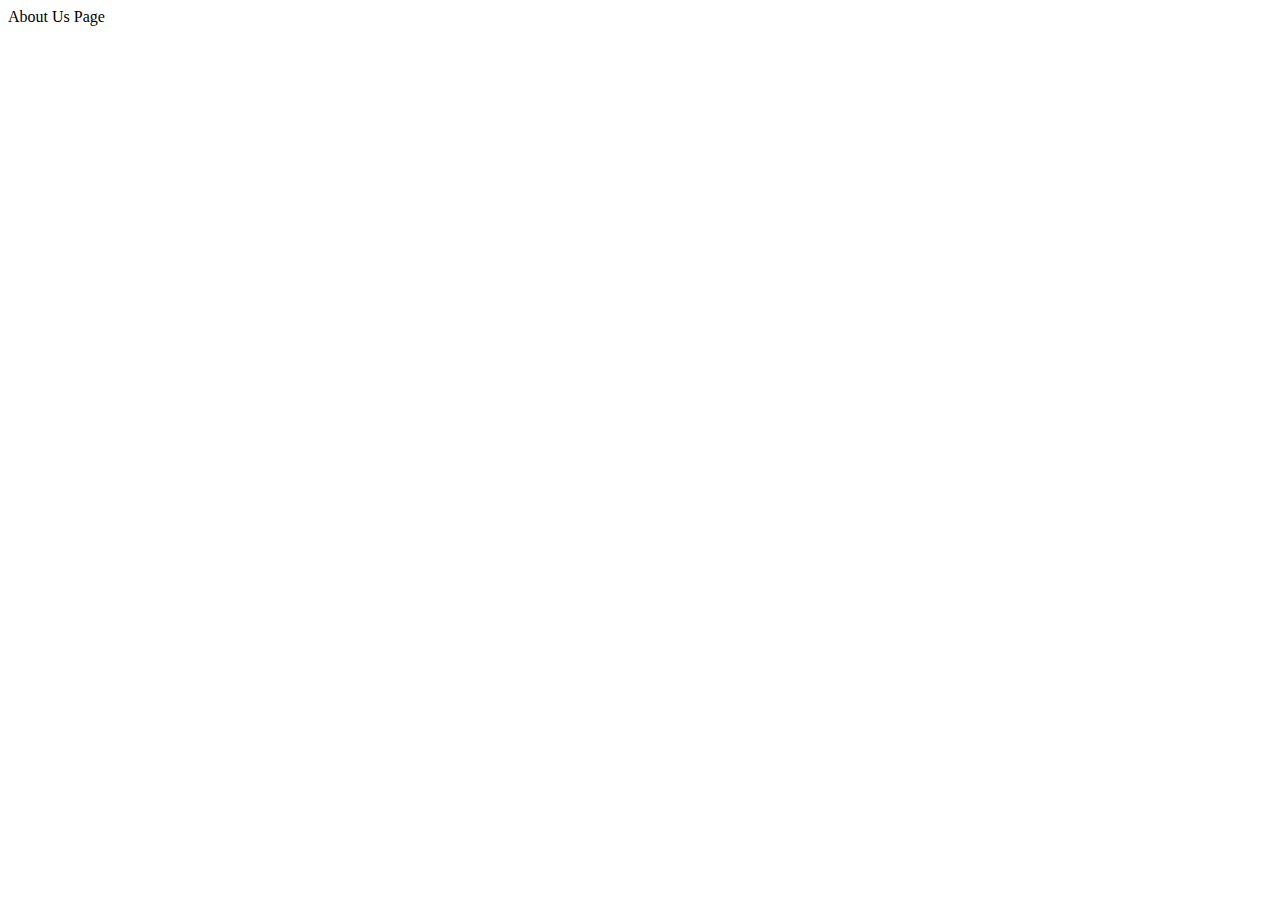
==== aboutus.html @ cb629f9a "add about us link to landing page button" ====
<!DOCTYPE html>
<html lang="en">
<head>
    <meta charset="UTF-8">
    <meta name="viewport" content="width=device-width, initial-scale=1.0">
    <title>Document</title>
</head>
<body>
    About Us Page
</body>
</html>
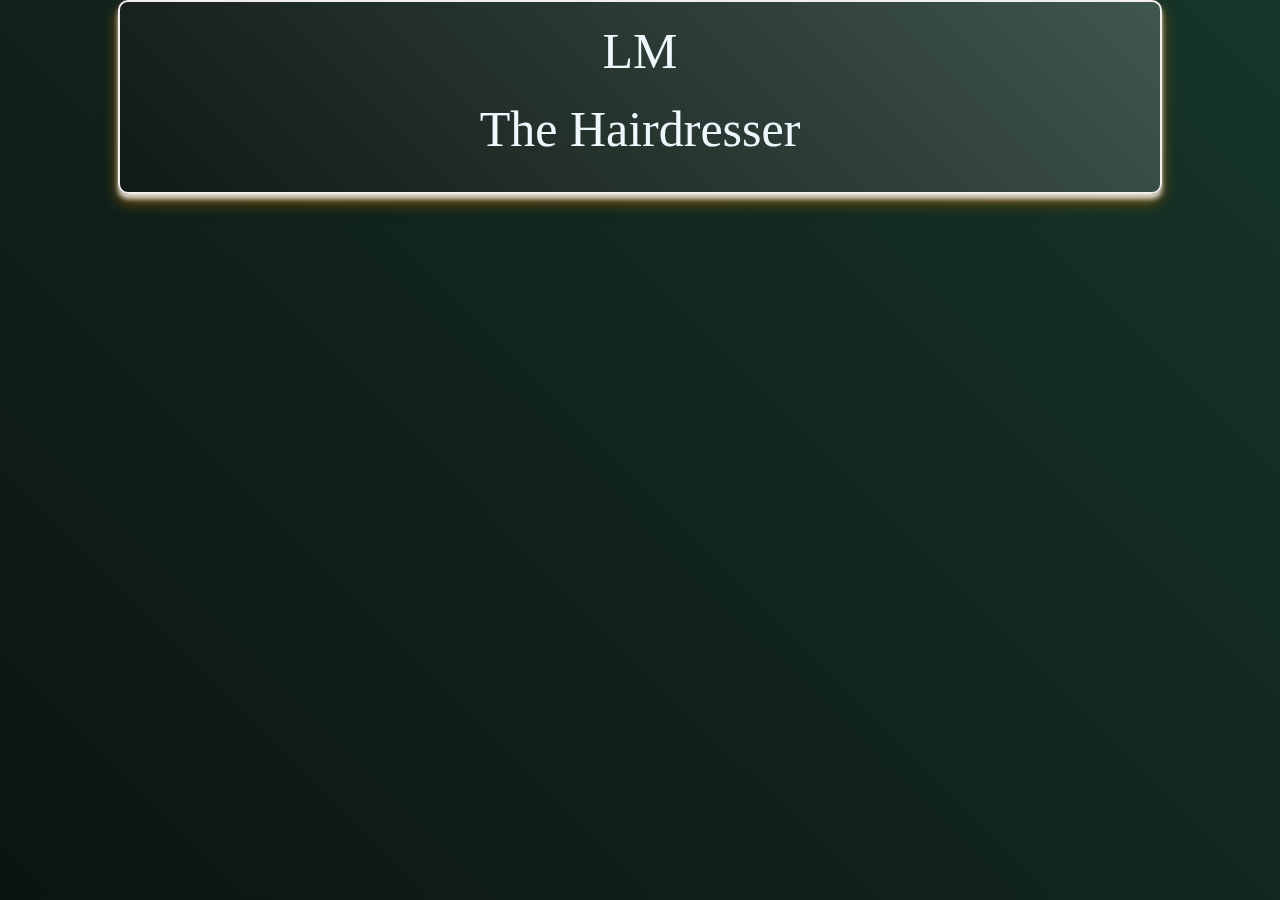
==== commit 59b80cb0: "add links to page" ====
--- a/aboutus.html
+++ b/aboutus.html
@@ -3,9 +3,18 @@
 <head>
     <meta charset="UTF-8">
     <meta name="viewport" content="width=device-width, initial-scale=1.0">
-    <title>Document</title>
+    <link rel="stylesheet" href="assets/css/style.css">
+    <title>The Hairdresser</title>
 </head>
 <body>
-    About Us Page
+    <div id="body-container">
+        <div id="logo">LM</div>
+        <div id="the-hairdresser">The Hairdresser</div>
+        
+    
+    
+    
+    
+     </div> 
 </body>
 </html>--- a/assets/css/style.css
+++ b/assets/css/style.css
@@ -0,0 +1,66 @@
+body{
+    
+    background: linear-gradient(45deg, #0c1411, #163529) ; /* Bottom color */
+  height: 100vh;
+  margin: 0;
+  display: flex;
+  align-items: baseline;
+  justify-content: center;
+}
+
+
+#body-container{
+   
+    background: linear-gradient(45deg, rgba(17, 17, 17, 0.5), rgba(235, 230, 230, 0.2));
+  /* Top color with transparency */
+  box-shadow: 0 5px 5px rgba(252, 251, 251, 0.8), 0 8px 15px rgba(148, 90, 3, 0.8);
+  border-radius: 10px;
+  padding: 20px;
+  color: white;
+  text-align: center;
+  
+  border: 2px solid rgb(243, 238, 238);
+  width: 1000px;
+  max-width: 1000px;
+  height: 150px;
+  }
+    
+#logo{
+    display: flex;
+    color: aliceblue;
+    justify-content: center;
+    max-width: 1000px;
+    height: auto;
+    font-size: 50px;
+    font-family:  serif;
+    
+}
+
+#the-hairdresser{
+    color: aliceblue;
+    display: flex;
+    justify-content: center;
+    margin-top: 20px;
+    
+    max-width: 1000px;
+    height: auto;
+    font-size: 50px;
+}
+#enter-button{
+    display: flex;
+    justify-content: center;
+    margin-top: 20px;
+}
+
+#link{
+  display: flex;
+  flex-wrap: wrap;
+  flex-direction: row;
+  align-content: space-between;
+  width: 1000px;
+}
+
+#links-div{
+  width: 1000px;
+  align-content: center;
+}